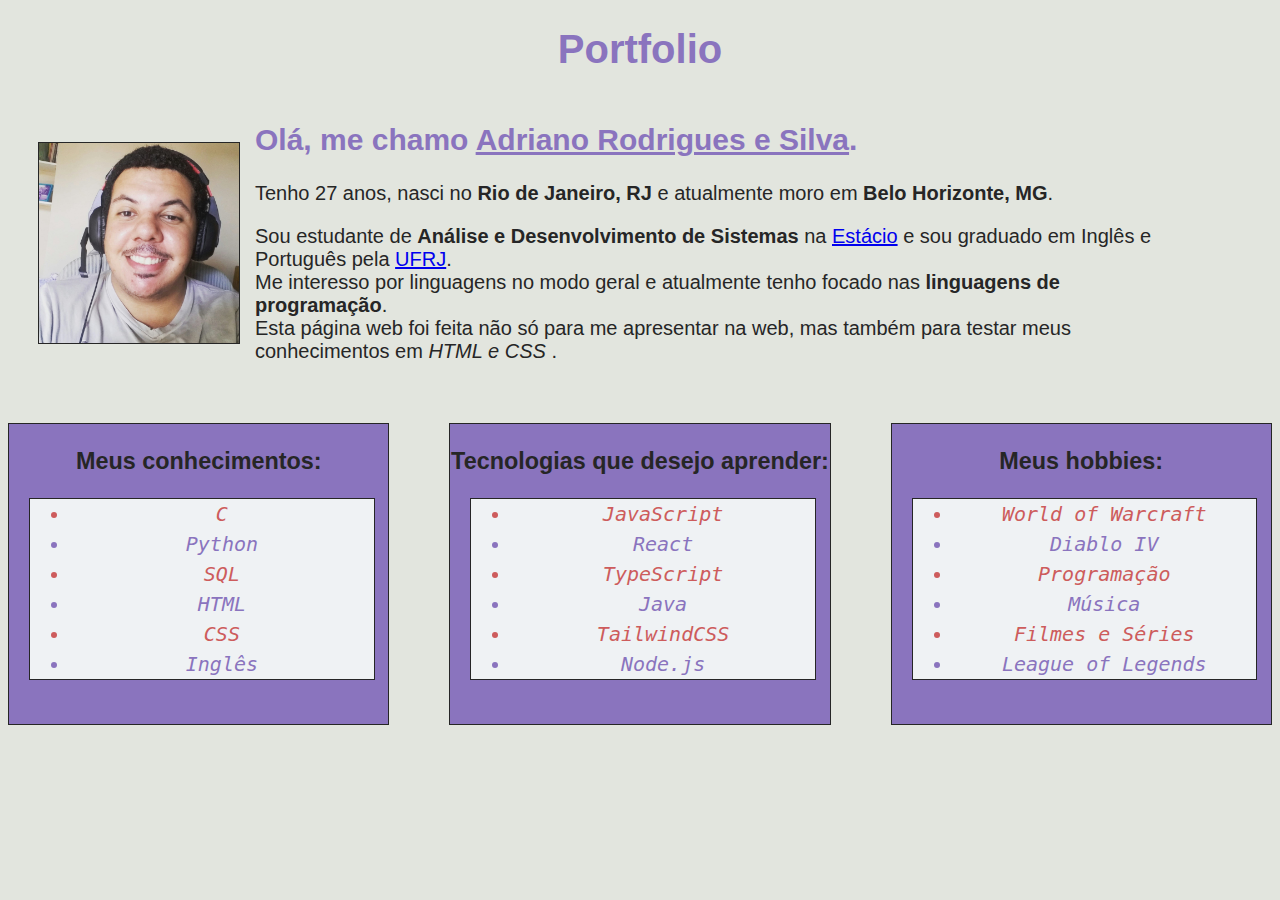
==== index.html @ cf784f80 "learning div" ====
<!DOCTYPE html>
<html lang="pt-BR">
  <head>
    <meta charset="UTF-8" />
    <meta name="viewport" content="width=device-width, initial-scale=1.0" />
    <title>Meu portfolio</title>
    <link rel="stylesheet" type="text/css" href="style.css" />
  </head>
  <body>
    <h1>Portfolio</h1>
    <div class="boxMe">
      <a
        href="http://github.com/drirodri"
        target="_blank"
        rel="noopener noreferrer"
        ><img
          src="./img/52842367_764297147289841_1441264391721844736_n.jpg"
          alt="Eu"
          width="200"
      /></a>

      <div class="description">
        <h2>
          Olá, me chamo
          <span class="writtenName">Adriano Rodrigues e Silva</span>.
        </h2>

        <p>
          Tenho 27 anos, nasci no
          <span class="geoState">Rio de Janeiro, RJ</span> e atualmente moro em
          <span class="geoState">Belo Horizonte, MG</span>.
        </p>

        <p>
          Sou estudante de
          <strong>Análise e Desenvolvimento de Sistemas</strong> na
          <a
            href="http://estacio.com.br"
            target="_blank"
            rel="noopener noreferrer"
            >Estácio</a
          >
          e sou graduado em Inglês e Português pela
          <a href="http://ufrj.br" target="_blank" rel="noopener noreferrer"
            >UFRJ</a
          >. <br />
          Me interesso por linguagens no modo geral e atualmente tenho focado
          nas <strong>linguagens de programação</strong>. <br />Esta página web
          foi feita não só para me apresentar na web, mas também para testar
          meus conhecimentos em <em>HTML e CSS </em>.
        </p>
      </div>
    </div>
    <div class="sectionsMe">
      <div class="interests">
        <h3>Meus conhecimentos:</h3>
        <ul>
          <li>C</li>
          <li>Python</li>
          <li>SQL</li>
          <li>HTML</li>
          <li>CSS</li>
          <li>Inglês</li>
        </ul>
      </div>
      <div class="technologies">
        <h3>Tecnologias que desejo aprender:</h3>
        <ul>
          <li>JavaScript</li>
          <li>React</li>
          <li>TypeScript</li>
          <li>Java</li>
          <li>TailwindCSS</li>
          <li>Node.js</li>
        </ul>
      </div>
      <div class="hobbies">
        <h3>Meus hobbies:</h3>
        <ul>
          <li>World of Warcraft</li>
          <li>Diablo IV</li>
          <li>Programação</li>
          <li>Música</li>
          <li>Filmes e Séries</li>
          <li>League of Legends</li>
        </ul>
      </div>
    </div>
  </body>
</html>
---- style.css ----
h1 {
  color: #8a74be;
  font-size: 2em;
}
h2 {
  color: #8a74be;
}

h3 {
  color: #262626;
}

body {
  background-color: #e2e5de;
  color: #262626;
  font-family: "Segoe UI", Tahoma, Geneva, Verdana, sans-serif;
  font-size: 20px;
  text-align: center;
}

.sectionsMe {
  width: 100%;
  display: flex;
  align-items: center;
  justify-content: center;
  flex-wrap: wrap;
  padding-top: 30px;
}

.interests {
  background-color: #8a74be;
  position: absolute;
  align-content: top;
  text-align: center;
  border: solid thin;
  border-color: #262626;
  width: 30%;
  height: 300px;
  position: relative;
}

.technologies {
  background-color: #8a74be;
  align-content: top;
  text-align: center;
  border: solid thin;
  border-color: #262626;
  width: 30%;
  height: 300px;
  position: relative;
  margin-left: 60px;
  margin-right: 60px;
}

.hobbies {
  background-color: #8a74be;
  align-content: top;
  text-align: center;
  border: solid thin;
  border-color: #262626;
  width: 30%;
  height: 300px;
  position: relative;
}

div.sectionsMe ul {
  background-color: #eff2f4;
  color: #8a74be;
  font-family: monospace;
  font-style: italic;
  line-height: 30px;
  text-align: center;
  width: 80%;
  height: auto;
  margin-left: 20px;
  margin-right: 20px;
}

div.sectionsMe div:hover {
  background-color: #cd5c5c;
}

div.sectionsMe ul li:nth-child(odd) {
  color: #cd5c5c;
}

.writtenName {
  text-decoration: underline;
}

ul,
img {
  border-style: solid;
  border-color: #262626;
  border-width: thin;
}

.geoState {
  font-weight: bold;
}

.boxMe {
  width: 90%;
  margin-left: 30px;
  display: flex;
  align-items: center;
}

.description {
  margin-bottom: 10px;
  margin-left: 15px;
  position: relative;
  text-align: left;
}
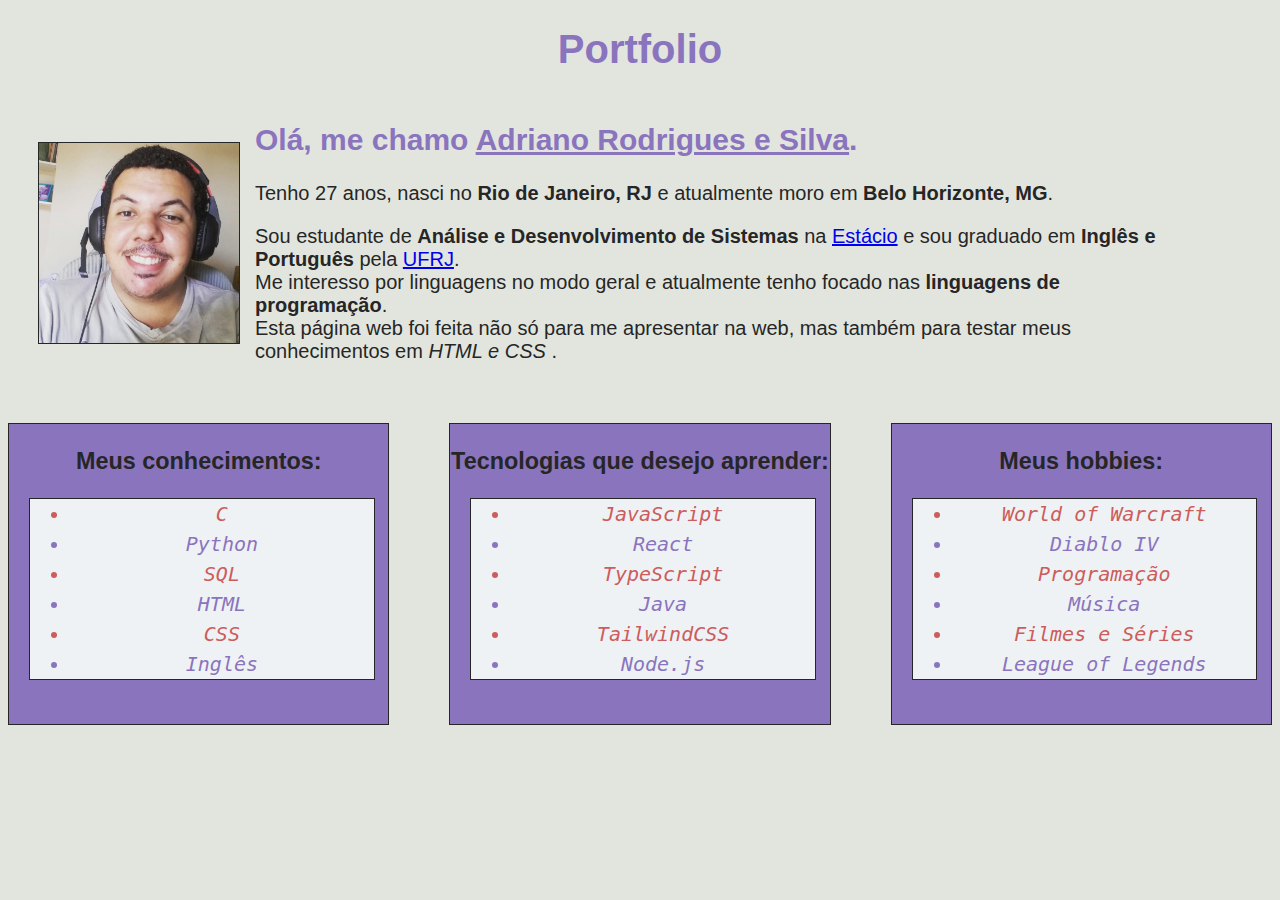
==== commit 95af41fc: "added missing strong" ====
--- a/index.html
+++ b/index.html
@@ -40,7 +40,7 @@
             rel="noopener noreferrer"
             >Estácio</a
           >
-          e sou graduado em Inglês e Português pela
+          e sou graduado em <strong>Inglês e Português</strong> pela
           <a href="http://ufrj.br" target="_blank" rel="noopener noreferrer"
             >UFRJ</a
           >. <br />
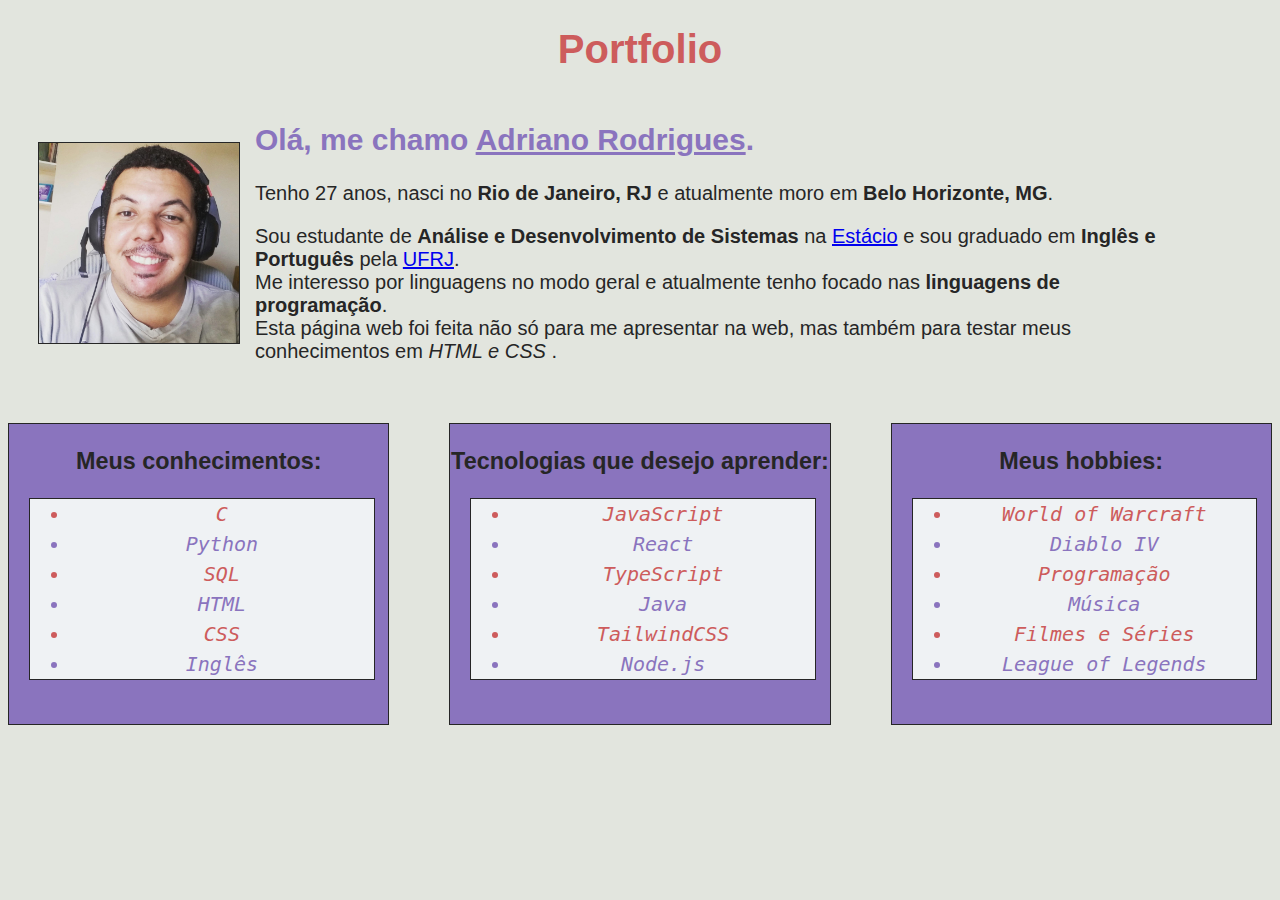
==== commit 420b139c: "changed name" ====
--- a/index.html
+++ b/index.html
@@ -3,7 +3,7 @@
   <head>
     <meta charset="UTF-8" />
     <meta name="viewport" content="width=device-width, initial-scale=1.0" />
-    <title>Meu portfolio</title>
+    <title>Adriano Rodrigues - Portfolio</title>
     <link rel="stylesheet" type="text/css" href="style.css" />
   </head>
   <body>
@@ -22,7 +22,7 @@
       <div class="description">
         <h2>
           Olá, me chamo
-          <span class="writtenName">Adriano Rodrigues e Silva</span>.
+          <span class="writtenName">Adriano Rodrigues</span>.
         </h2>
 
         <p>
--- a/style.css
+++ b/style.css
@@ -1,5 +1,5 @@
 h1 {
-  color: #8a74be;
+  color: #cd5c5c;
   font-size: 2em;
 }
 h2 {
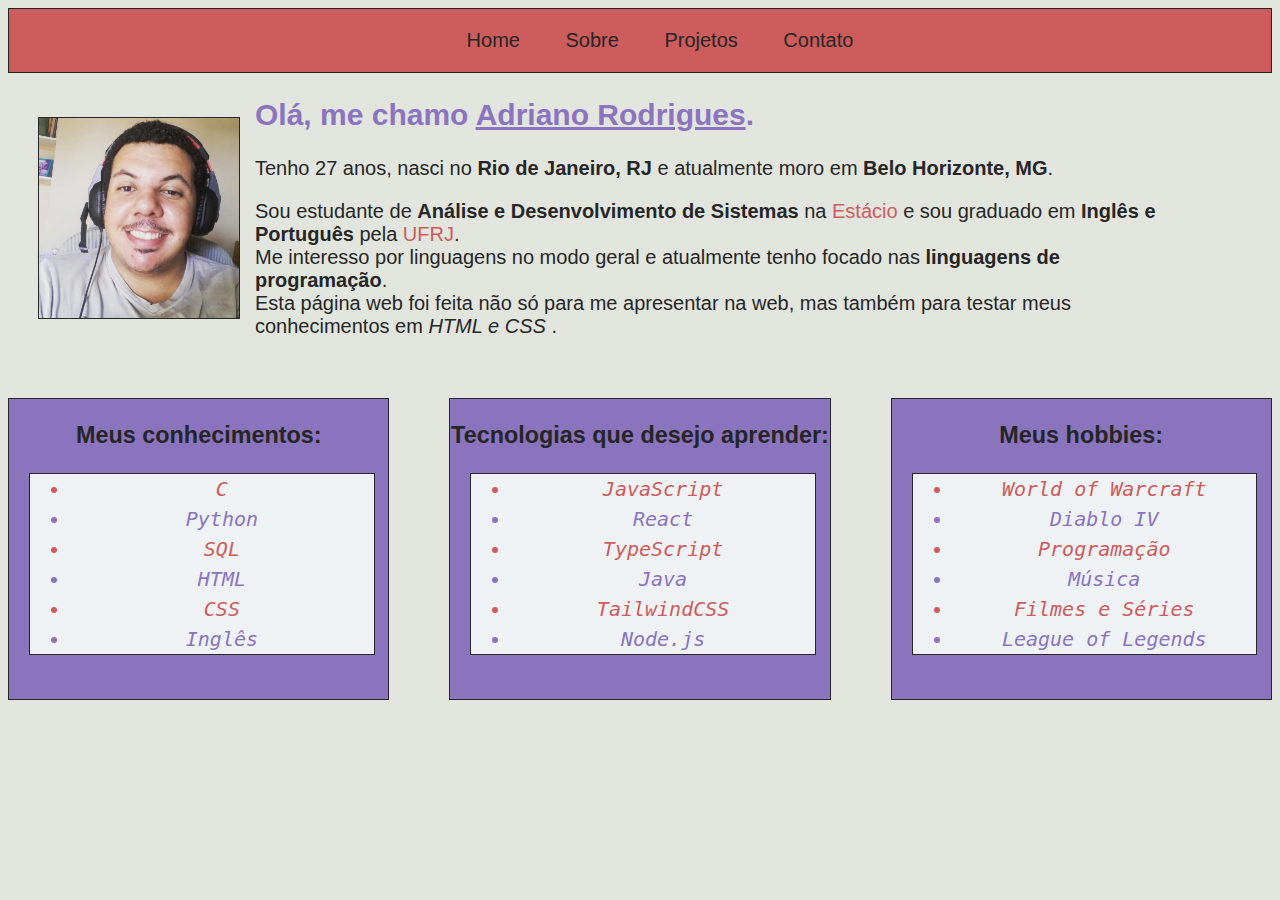
==== commit 9cbe27e7: "added navbar" ====
--- a/index.html
+++ b/index.html
@@ -7,7 +7,16 @@
     <link rel="stylesheet" type="text/css" href="style.css" />
   </head>
   <body>
-    <h1>Portfolio</h1>
+    <header>
+      <nav class="navLinks">
+      <ul>
+        <li><a href="#">Home</a></li>
+        <li><a href="#">Sobre</a></li>
+        <li><a href="#">Projetos</a></li>
+        <li><a href="#">Contato</a></li>
+      </ul>
+    </nav>
+    </header>
     <div class="boxMe">
       <a
         href="http://github.com/drirodri"
--- a/style.css
+++ b/style.css
@@ -88,7 +88,7 @@
   text-decoration: underline;
 }
 
-ul,
+.sectionsMe ul,
 img {
   border-style: solid;
   border-color: #262626;
@@ -112,3 +112,48 @@
   position: relative;
   text-align: left;
 }
+
+div.sectionsMe ul li:hover {
+  color: #262626;
+  font-family: Impact, Haettenschweiler, "Arial Narrow Bold", sans-serif;
+}
+header {
+  align-items: center;
+}
+
+.navLinks {
+  border: solid thin;
+  background-color: #cd5c5c;
+}
+
+.navLinks ul {
+  display: block;
+}
+
+.navLinks li {
+  color: #8a74be;
+  margin-left: 20px;
+  margin-right: 20px;
+  list-style-type: none;
+  display: inline;
+}
+
+a {
+  text-decoration: none;
+  color: #cd5c5c;
+}
+a:visited {
+  text-decoration: none;
+}
+
+a:hover {
+  color: #8a74be;
+}
+
+.navLinks a {
+  color: #262626;
+  font-weight: 400;
+}
+.navLinks a:hover {
+  font-weight: bold;
+}
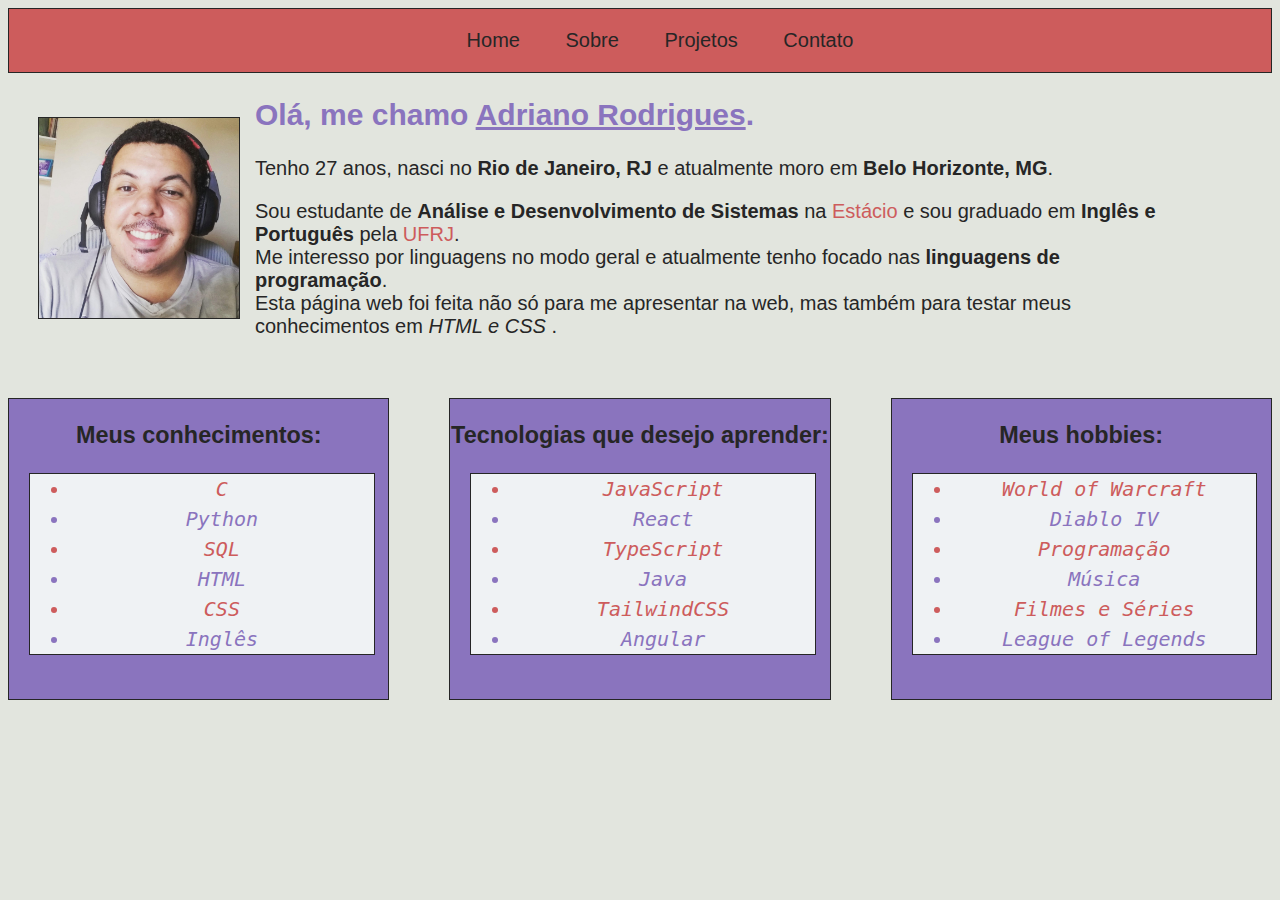
==== commit 94b3b7e9: "changed technology" ====
--- a/index.html
+++ b/index.html
@@ -80,7 +80,7 @@
           <li>TypeScript</li>
           <li>Java</li>
           <li>TailwindCSS</li>
-          <li>Node.js</li>
+          <li>Angular</li>
         </ul>
       </div>
       <div class="hobbies">
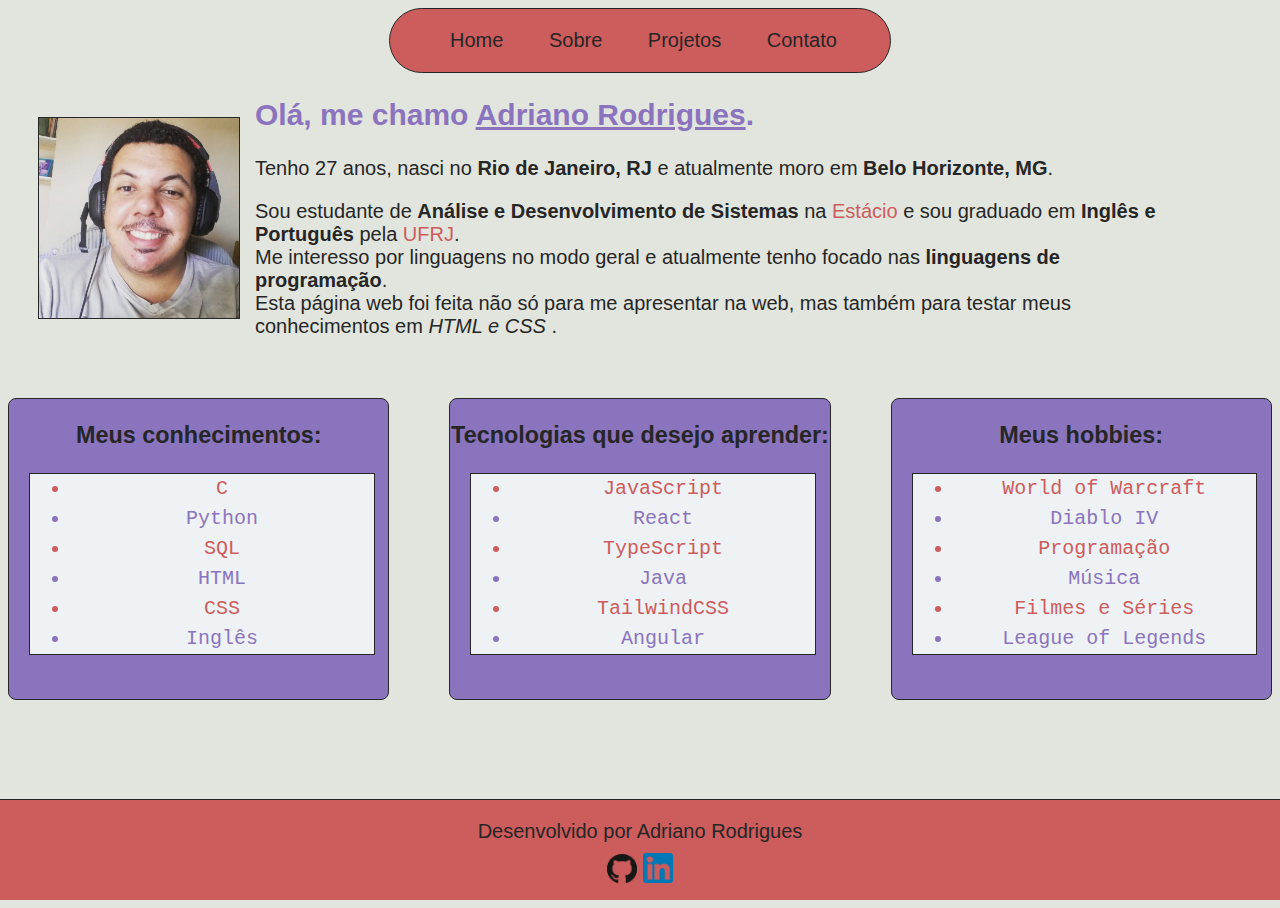
==== commit 4fa3ab53: "added footer and changed header" ====
--- a/index.html
+++ b/index.html
@@ -95,5 +95,17 @@
         </ul>
       </div>
     </div>
+    <section>
+      
+    </section>
+    <footer>
+      <p>Desenvolvido por Adriano Rodrigues</p>
+      <div class="footer-icons">
+      <ul>
+        <li><a href="http://github.com/drirodri" target="_blank" rel="noopener noreferrer"><img src="./img/github-mark.png" alt="github-link" width="30px"></a></li>
+        <li><a href="http://linkedin.com/in/drirodri" target="_blank" rel="noopener noreferrer"><img src="./img/linkedin.png" alt="linkedin-link" width="30px"></a></li>
+      </ul>
+    </div>
+    </footer>
   </body>
 </html>
--- a/style.css
+++ b/style.css
@@ -9,13 +9,15 @@
 h3 {
   color: #262626;
 }
-
+html {
+  height: 100%;
+}
 body {
+  height: 100%;
   background-color: #e2e5de;
   color: #262626;
   font-family: "Segoe UI", Tahoma, Geneva, Verdana, sans-serif;
   font-size: 20px;
-  text-align: center;
 }
 
 .sectionsMe {
@@ -33,6 +35,7 @@
   align-content: top;
   text-align: center;
   border: solid thin;
+  border-radius: 8px;
   border-color: #262626;
   width: 30%;
   height: 300px;
@@ -44,6 +47,7 @@
   align-content: top;
   text-align: center;
   border: solid thin;
+  border-radius: 8px;
   border-color: #262626;
   width: 30%;
   height: 300px;
@@ -56,6 +60,7 @@
   background-color: #8a74be;
   align-content: top;
   text-align: center;
+  border-radius: 8px;
   border: solid thin;
   border-color: #262626;
   width: 30%;
@@ -67,7 +72,6 @@
   background-color: #eff2f4;
   color: #8a74be;
   font-family: monospace;
-  font-style: italic;
   line-height: 30px;
   text-align: center;
   width: 80%;
@@ -118,10 +122,17 @@
   font-family: Impact, Haettenschweiler, "Arial Narrow Bold", sans-serif;
 }
 header {
+  position: sticky;
   align-items: center;
+  z-index: 1000;
+  top: 0;
 }
 
 .navLinks {
+  margin-left: auto;
+  margin-right: auto;
+  width: 500px;
+  border-radius: 100px;
   border: solid thin;
   background-color: #cd5c5c;
 }
@@ -157,3 +168,35 @@
 .navLinks a:hover {
   font-weight: bold;
 }
+
+footer {
+  font-weight: 500;
+  text-align: center;
+  background-color: #cd5c5c;
+  border-top: solid thin;
+  border-color: #262626;
+  height: 100px;
+  position: fixed;
+  width: 100%;
+  left: 0;
+  bottom: 0;
+}
+.footer-icons {
+  position: relative;
+  top: -10px;
+  text-align: center;
+  height: fit-content;
+}
+footer img {
+  border: hidden;
+}
+footer ul {
+  display: inline-block;
+  width: 100%;
+  list-style-type: none;
+  padding: 0;
+  margin: 0;
+}
+footer li {
+  display: inline;
+}
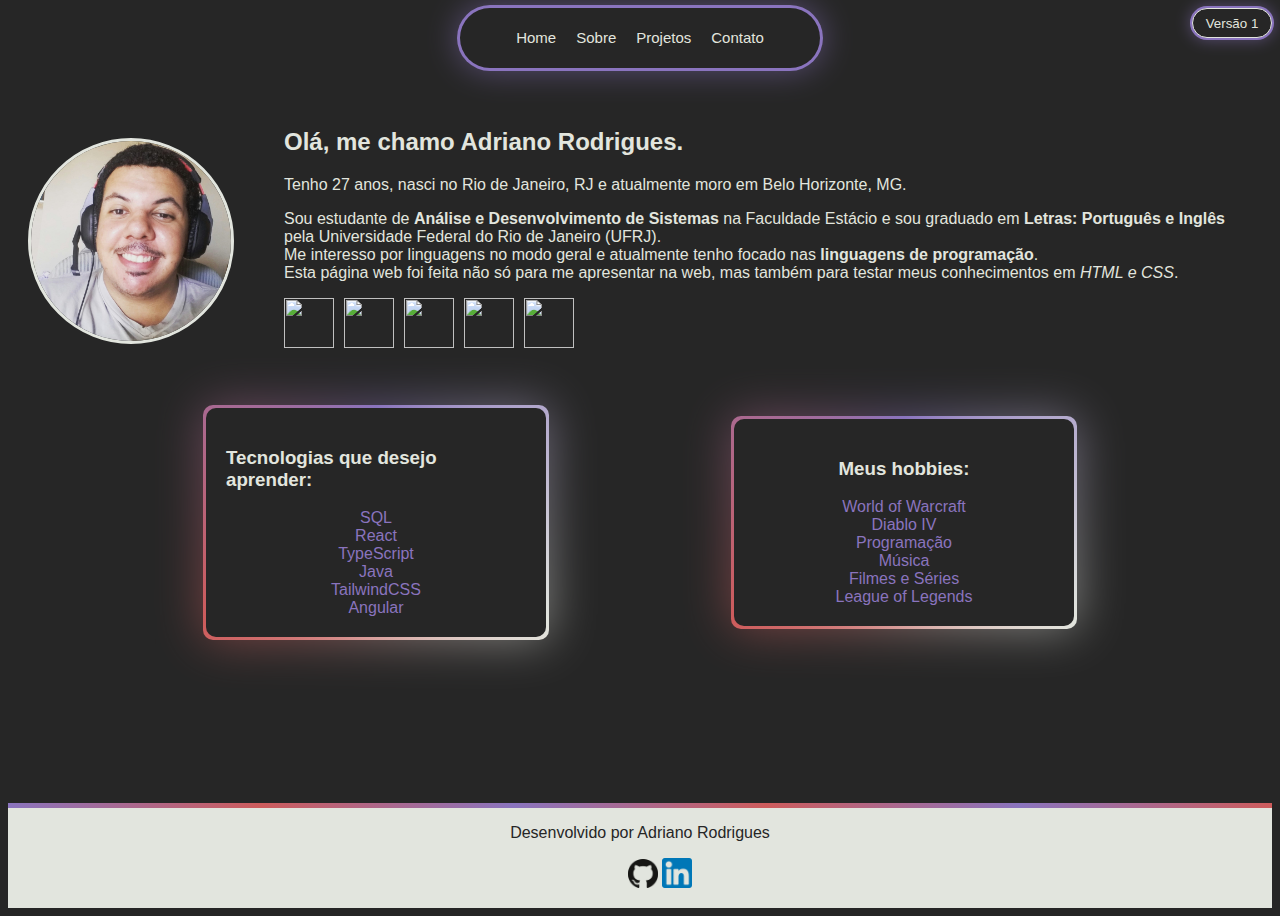
==== commit 488ec381: "changed description text and margin, changed devIcon margin" ====
--- a/index.html
+++ b/index.html
@@ -4,18 +4,19 @@
     <meta charset="UTF-8" />
     <meta name="viewport" content="width=device-width, initial-scale=1.0" />
     <title>Adriano Rodrigues - Portfolio</title>
-    <link rel="stylesheet" type="text/css" href="style.css" />
+    <link rel="stylesheet" type="text/css" href="style2.css" />
   </head>
   <body>
     <header>
       <nav class="navLinks">
-      <ul>
-        <li><a href="#">Home</a></li>
-        <li><a href="#">Sobre</a></li>
-        <li><a href="#">Projetos</a></li>
-        <li><a href="#">Contato</a></li>
-      </ul>
-    </nav>
+        <ul>
+          <li><a href="#">Home</a></li>
+          <li><a href="#">Sobre</a></li>
+          <li><a href="#">Projetos</a></li>
+          <li><a href="#">Contato</a></li>
+        </ul>
+      </nav>
+      <a href="indexFirst.html"><button>Versão 1</button></a>
     </header>
     <div class="boxMe">
       <a
@@ -23,6 +24,7 @@
         target="_blank"
         rel="noopener noreferrer"
         ><img
+          class="myself"
           src="./img/52842367_764297147289841_1441264391721844736_n.jpg"
           alt="Eu"
           width="200"
@@ -47,35 +49,43 @@
             href="http://estacio.com.br"
             target="_blank"
             rel="noopener noreferrer"
-            >Estácio</a
+            >Faculdade Estácio</a
           >
-          e sou graduado em <strong>Inglês e Português</strong> pela
+          e sou graduado em <strong> Letras: Português e Inglês</strong> pela
           <a href="http://ufrj.br" target="_blank" rel="noopener noreferrer"
-            >UFRJ</a
+            >Universidade Federal do Rio de Janeiro (UFRJ)</a
           >. <br />
           Me interesso por linguagens no modo geral e atualmente tenho focado
           nas <strong>linguagens de programação</strong>. <br />Esta página web
           foi feita não só para me apresentar na web, mas também para testar
-          meus conhecimentos em <em>HTML e CSS </em>.
+          meus conhecimentos em <em>HTML e CSS</em>.
         </p>
+        <div class="devIcons">
+          <img
+            src="https://cdn.jsdelivr.net/gh/devicons/devicon@latest/icons/javascript/javascript-original.svg"
+          />
+
+          <img
+            src="https://cdn.jsdelivr.net/gh/devicons/devicon@latest/icons/python/python-plain-wordmark.svg"
+          />
+
+          <img
+            src="https://cdn.jsdelivr.net/gh/devicons/devicon@latest/icons/c/c-original.svg"
+          />
+          <img
+            src="https://cdn.jsdelivr.net/gh/devicons/devicon@latest/icons/css3/css3-original.svg"
+          />
+          <img
+            src="https://cdn.jsdelivr.net/gh/devicons/devicon@latest/icons/html5/html5-plain.svg"
+          />
+        </div>
       </div>
     </div>
     <div class="sectionsMe">
-      <div class="interests">
-        <h3>Meus conhecimentos:</h3>
-        <ul>
-          <li>C</li>
-          <li>Python</li>
-          <li>SQL</li>
-          <li>HTML</li>
-          <li>CSS</li>
-          <li>Inglês</li>
-        </ul>
-      </div>
       <div class="technologies">
         <h3>Tecnologias que desejo aprender:</h3>
         <ul>
-          <li>JavaScript</li>
+          <li>SQL</li>
           <li>React</li>
           <li>TypeScript</li>
           <li>Java</li>
@@ -95,17 +105,36 @@
         </ul>
       </div>
     </div>
-    <section>
-      
+    <section class="projects">
+      <h2></h2>
+      <div>
+        <div class="projectsBox"></div>
+        <div class="projectsBox"></div>
+        <div class="projectsBox"></div>
+      </div>
     </section>
-    <footer>
-      <p>Desenvolvido por Adriano Rodrigues</p>
-      <div class="footer-icons">
+  </body>
+  <footer>
+    <p>Desenvolvido por Adriano Rodrigues</p>
+    <div class="footer-icons">
       <ul>
-        <li><a href="http://github.com/drirodri" target="_blank" rel="noopener noreferrer"><img src="./img/github-mark.png" alt="github-link" width="30px"></a></li>
-        <li><a href="http://linkedin.com/in/drirodri" target="_blank" rel="noopener noreferrer"><img src="./img/linkedin.png" alt="linkedin-link" width="30px"></a></li>
+        <li>
+          <a
+            href="http://github.com/drirodri"
+            target="_blank"
+            rel="noopener noreferrer"
+            ><img src="./img/github-mark.png" alt="github-link" width="30px"
+          /></a>
+        </li>
+        <li>
+          <a
+            href="http://linkedin.com/in/drirodri"
+            target="_blank"
+            rel="noopener noreferrer"
+            ><img src="./img/linkedin.png" alt="linkedin-link" width="30px"
+          /></a>
+        </li>
       </ul>
     </div>
-    </footer>
-  </body>
+  </footer>
 </html>
--- a/style2.css
+++ b/style2.css
@@ -0,0 +1,331 @@
+a,
+a:visited {
+  text-decoration: none;
+  color: #e2e5de;
+}
+body {
+  min-height: 100vh;
+  background-color: #262626;
+  color: #e2e5de;
+  display: flex;
+  flex-direction: column;
+  font-family: "Segoe UI", Tahoma, Geneva, Verdana, sans-serif;
+}
+
+header {
+  position: sticky;
+  align-items: center;
+  z-index: 1000;
+  display: flex;
+  justify-content: center;
+}
+header a {
+  font-size: 15px;
+}
+
+header button {
+  position: absolute;
+  border: solid thin;
+  border-radius: 20px;
+  top: 0;
+  right: 0;
+  color: #e2e5de;
+  background-color: #262626;
+  width: 80px;
+  height: 30px;
+  transition: all 150ms ease-in-out;
+}
+header button:hover {
+  color: #8a74be;
+  cursor: pointer;
+}
+
+header button::after,
+header button::before {
+  content: "";
+  position: absolute;
+  width: 80px;
+  height: 30px;
+  background: #8a74be;
+  z-index: -1;
+  padding: 2px;
+  top: 50%;
+  left: 50%;
+  border-radius: 100px;
+  translate: -50% -50%;
+}
+
+header button::before {
+  filter: blur(0.5rem);
+  opacity: 0.5;
+}
+
+nav.navLinks {
+  display: inline-flex;
+  width: 360px;
+  height: 60px;
+  border-radius: 100px;
+  align-items: center;
+  justify-content: center;
+  background-color: #262626;
+}
+
+nav.navLinks::after,
+nav.navLinks::before {
+  content: "";
+  position: absolute;
+  height: 60px;
+  width: 360px;
+  background: #8a74be;
+  z-index: -1;
+  padding: 3px;
+  border-radius: 100px;
+}
+
+nav.navLinks::before {
+  filter: blur(1rem);
+  opacity: 0.5;
+}
+
+header nav.navLinks ul {
+  width: 100px;
+  list-style-type: none;
+  display: flex;
+  display: contents;
+  justify-content: space-evenly;
+}
+
+.navLinks li {
+  padding: 10px;
+  font-weight: 400;
+}
+.navLinks a {
+  color: #e2e5de;
+}
+.navLinks a:hover {
+  color: #8a74be;
+  font-weight: 500;
+}
+
+.boxMe {
+  padding: 20px;
+  display: flex;
+  gap: 20px;
+  justify-content: flex-start;
+}
+.boxMe img.myself {
+  margin-top: 50px;
+  display: flex;
+  margin-left: auto;
+  border: solid;
+  border-radius: 300px;
+  border-color: #e2e5de;
+}
+
+.description {
+  margin-top: 20px;
+  margin-left: 30px;
+}
+.devIcons {
+  display: flex;
+  gap: 10px;
+}
+.devIcons img {
+  width: 50px;
+  height: 50px;
+  transition: all 500ms ease-in-out;
+}
+.devIcons img:hover {
+  width: 60px;
+  height: 60px;
+}
+
+.sectionsMe {
+  display: flex;
+  justify-content: space-evenly;
+  align-items: center;
+  gap: 30px;
+  padding: 40px;
+}
+.sectionsMe div {
+  border-radius: 10px;
+  width: 300px;
+  display: flex;
+  flex-direction: column;
+  justify-content: center;
+  align-items: center;
+  padding: 20px;
+  position: relative;
+  background-color: #262626;
+}
+
+.sectionsMe div::after,
+.sectionsMe div::before {
+  content: "";
+  position: absolute;
+  height: 100%;
+  width: 100%;
+  background-image: conic-gradient(
+    from var(--angle),
+    #8a74be,
+    #e2e5de,
+    #cd5c5c,
+    #8a74be
+  );
+  z-index: -1;
+  padding: 3px;
+  border-radius: 10px;
+  animation: 3s spin linear infinite;
+}
+.sectionsMe div::before {
+  filter: blur(1.5rem);
+  opacity: 0.5;
+}
+
+.sectionsMe ul {
+  display: contents;
+  list-style-type: none;
+  width: 200px;
+  background-color: white;
+  text-align: center;
+  color: #8a74be;
+  font-weight: 500;
+}
+
+.projects h2 {
+  text-align: center;
+}
+.projects div {
+  display: flex;
+  justify-content: space-evenly;
+  align-items: center;
+  gap: 30px;
+  height: fit-content;
+}
+.projectsBox div {
+  height: 500px;
+  border: solid thin;
+  border-color: red;
+  display: flex;
+  justify-content: center;
+  flex-direction: column;
+  justify-content: center;
+  align-items: center;
+}
+
+footer {
+  height: 100px;
+
+  background-color: #e2e5de;
+  width: 100%;
+  bottom: 0px;
+  left: 0px;
+  right: 0px;
+  margin-bottom: 0px;
+  margin-top: auto;
+  text-align: center;
+  color: #262626;
+  position: relative;
+}
+footer ul li {
+  display: inline;
+}
+
+footer::after {
+  content: "";
+  position: absolute;
+  width: 100%;
+  height: 10px;
+  background: linear-gradient(
+    to right,
+    #8a74be,
+    #cd5c5c,
+    #8a74be,
+    #cd5c5c,
+    #8a74be,
+    #cd5c5c
+  );
+  z-index: -1;
+  top: 0;
+  translate: -50% -50%;
+}
+
+footer::before {
+  filter: blur(0.5rem);
+  opacity: 0.5;
+}
+
+@keyframes spin {
+  from {
+    --angle: 0deg;
+  }
+  to {
+    --angle: 360deg;
+  }
+}
+@property --angle {
+  syntax: "<angle>";
+  initial-value: 0deg;
+  inherits: false;
+}
+
+@media (max-width: 800px) {
+  .sectionsMe {
+    flex-direction: column;
+    justify-content: center;
+  }
+}
+
+@media (max-width: 500px) {
+  html {
+    font-size: 0.7rem;
+  }
+  button {
+    visibility: hidden;
+  }
+  header a {
+    font-size: 0.9rem;
+  }
+  nav.navLinks {
+    width: 70%;
+    height: 30px;
+  }
+  nav.navLinks::after,
+  nav.navLinks::before {
+    height: 30px;
+    width: 70%;
+  }
+  .navLinks li {
+    padding: 10px;
+    font-size: 20px;
+    font-weight: 400;
+    margin-bottom: 10px;
+  }
+  .boxMe {
+    flex-direction: column;
+    padding: 3px;
+    text-align: center;
+  }
+  .boxMe img.myself {
+    width: 100px;
+    height: 100px;
+    margin-left: auto;
+    margin-right: auto;
+  }
+  .description {
+    margin: 0;
+  }
+  .devIcons {
+    margin-top: 20px;
+    justify-content: center;
+  }
+  .devIcons img {
+    width: 40px;
+    height: 40px;
+  }
+  .sectionsMe div {
+    width: 60%;
+    height: 150px;
+    text-align: center;
+  }
+}
